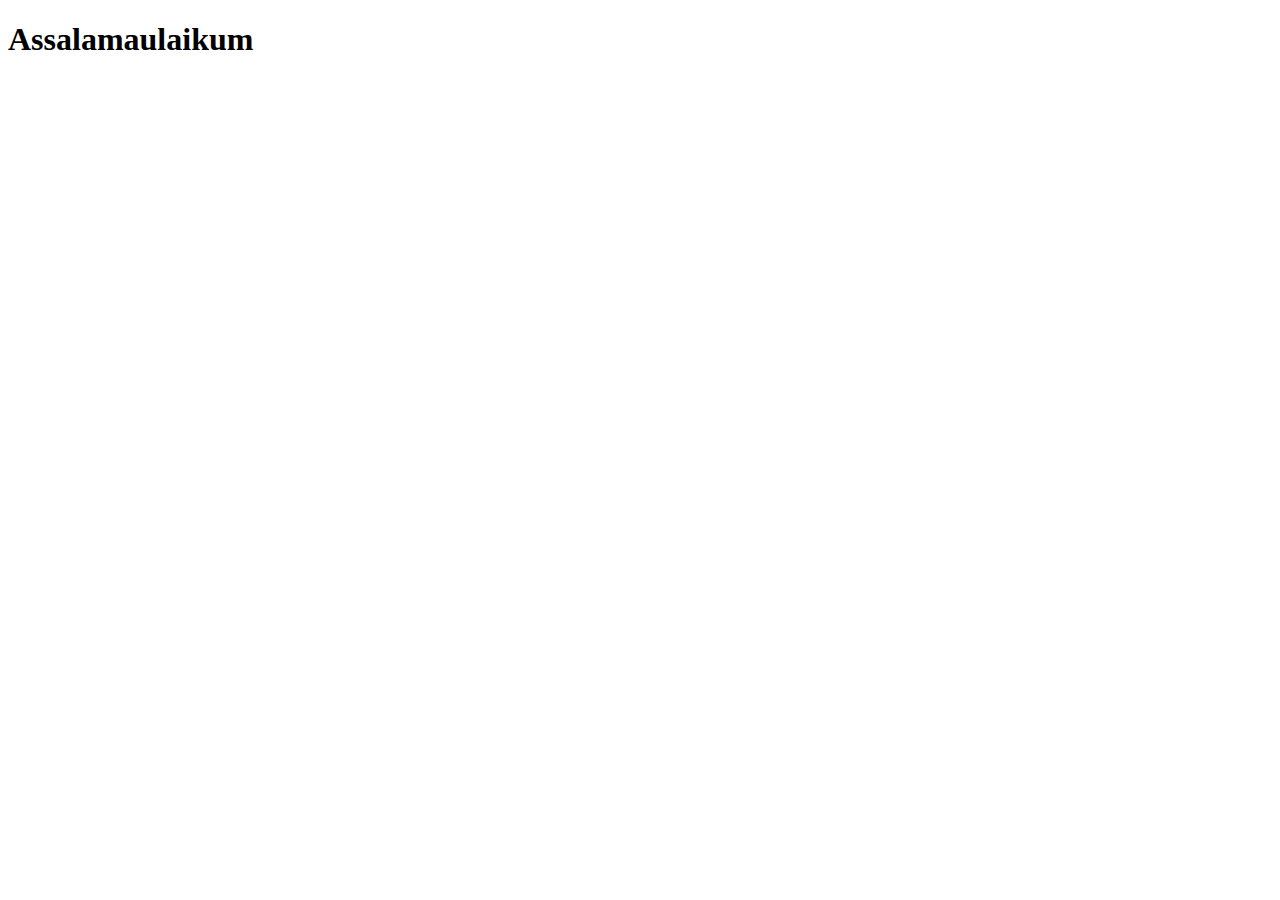
==== indeks.html @ fcf0eb5e ""Menambahkan indeks html"" ====
<!DOCTYPE html>
<html lang="en">
<head>
    <meta charset="UTF-8">
    <meta name="viewport" content="width=device-width, initial-scale=1.0">
    <title>coba git</title>
</head>
<body>
    <h1>Assalamaulaikum</h1>
</body>
</html>
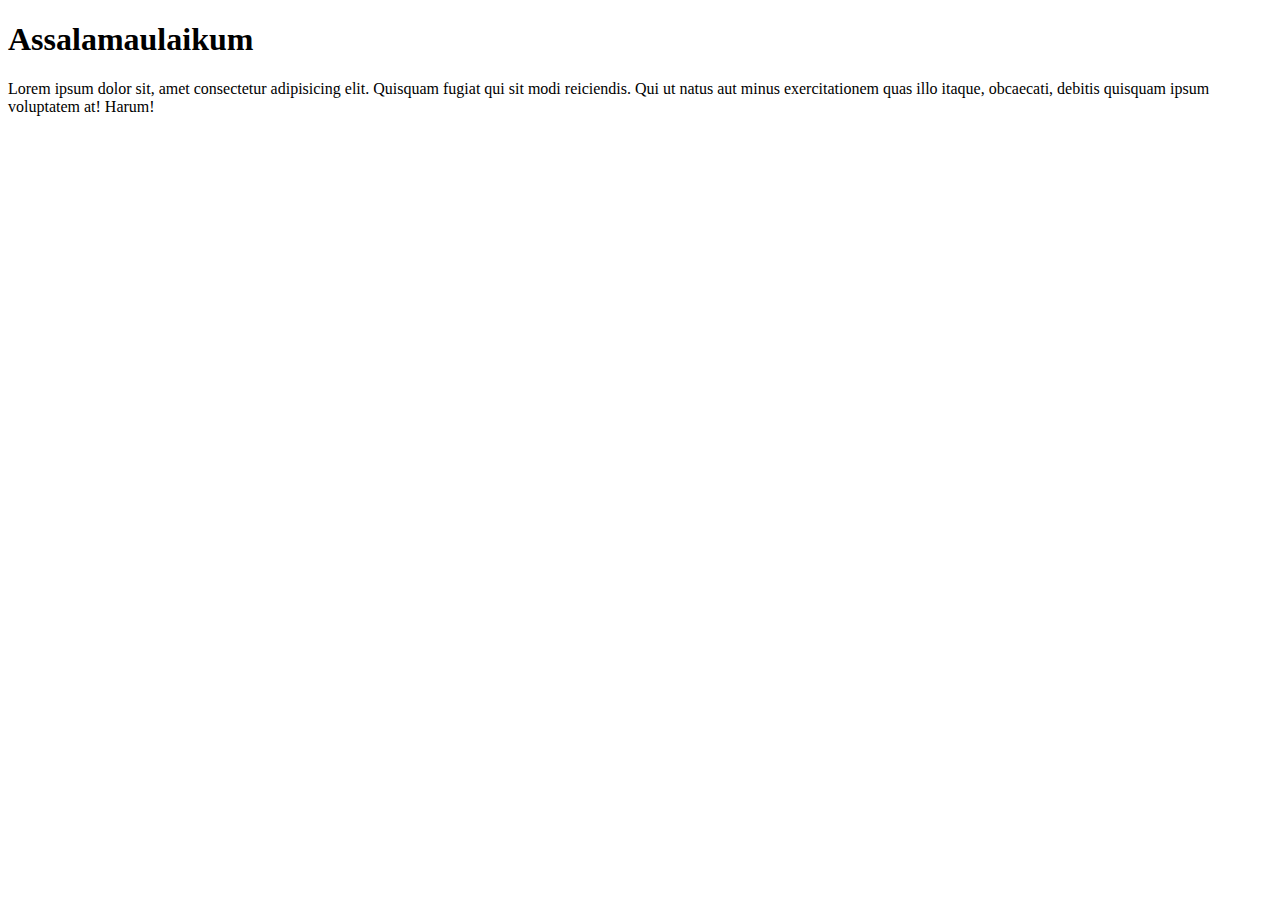
==== commit d1f664db: "mengubah indeks html" ====
--- a/indeks.html
+++ b/indeks.html
@@ -7,5 +7,7 @@
 </head>
 <body>
     <h1>Assalamaulaikum</h1>
+    <p>Lorem ipsum dolor sit, amet consectetur adipisicing elit. Quisquam fugiat qui sit modi reiciendis. Qui ut natus aut minus exercitationem quas illo itaque, obcaecati, debitis quisquam ipsum voluptatem at! Harum!
+    </p>
 </body>
 </html>